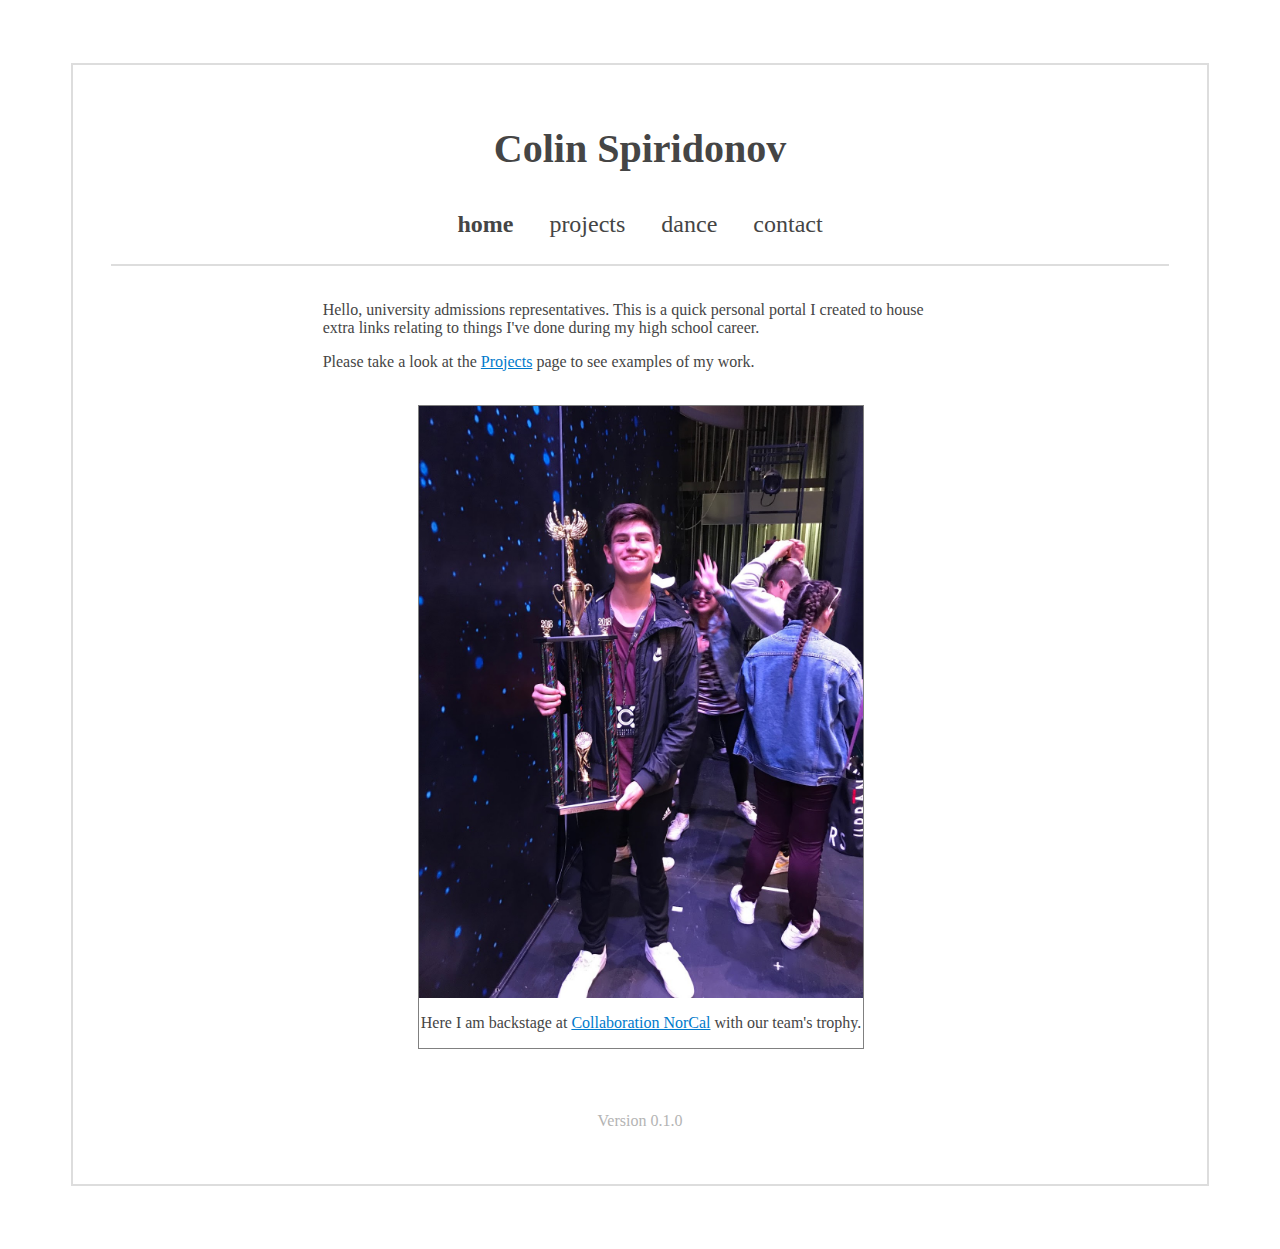
==== index.html @ fffac86a "Initial commit" ====
<!DOCTYPE html>
<html>

<head>
  <title>Colin Spiridonov</title>
  <link rel="stylesheet" href="style.css">
</head>

<body>
  <div id="top-container">
    <!-- Header -->
    <header>
      <h1 id="name-header"><a href="index.html">Colin Spiridonov</a></h1>

      <!-- Navigation Bar -->
      <div id="navigation-bar" class="flex-container">
        <div><a href="index.html" class="current">home</a></div>
        <div><a href="projects.html">projects</a></div>
        <div><a href="dance.html">dance</a></div>
        <div><a href="contact.html">contact</a></div>
      </div>


    </header>
    <hr class='divider'>
    <!-- Main body section -->
    <div class="content">
      <article>


        <p>Hello, university admissions representatives. This is a quick personal portal I created to house extra links relating to things I've done during my high school career.</p>
        <p>Please take a look at the <a href="projects.html">Projects</a> page to see examples of my work.</p>
        <br>

        <div class="image-block">
          <img src="media/collaboration.JPG" width="100%">
          <p class="caption"> Here I am backstage at <a href="dance.html#collaboration" target="_blank">Collaboration NorCal</a> with our team's trophy.</p>
        </div>
        <br>

      </article>
    </div>

    <footer>
      <br>
      <p>Version 0.1.0</p>
    </footer>
  </div>



</body>

</html>
---- style.css ----
body {
  font-family: 'Palatino Linotype', Palatino, Georgia, serif;
  color: rgb(69, 69, 69)
}

#top-container {
  margin: 5%;
  padding: 3%;
  border: 2px solid rgb(221, 221, 221);
}

.image-block {
  width: 70%;
  margin-left: 15%;
  margin-right: 15%;
  border: 1px solid gray;
  text-align: center;
}

img {
  display: block;
  width: 100%;
}

a {
  color: #007acc;
}

h1 {
  text-align: center;
}

ul {
  list-style-type: square;
}

#name-header>a {
  color: rgb(69, 69, 69);
  text-decoration: none;
  font-size: 40px;
}

#name-header>a:hover {
  color: #007acc;
}

.flex-container {
  display: flex;
}

#navigation-bar.flex-container {
  justify-content: center;
  flex-direction: row;
}

#navigation-bar>div {
  padding: 18px;
}

#navigation-bar>div>a {
  font-size: 24px;
  text-decoration: none;
  color: rgb(69, 69, 69);
}

.divider {
  color: rgb(221, 221, 221);
  border-width: 1px;
  border-style: solid;
}

hr {
  color: rgb(221, 221, 221);
  size: 20px;
}

#navigation-bar>div>a:hover {
  /* text-decoration: underline; */
  color: #007acc;
}

#navigation-bar>div>a.current {
  font-weight: bold;
}

.content {
  width: 60%;
  padding: 1%;
  margin: 0px auto;
}

footer {
  text-align: center;
  color: rgb(180, 180, 180)
}
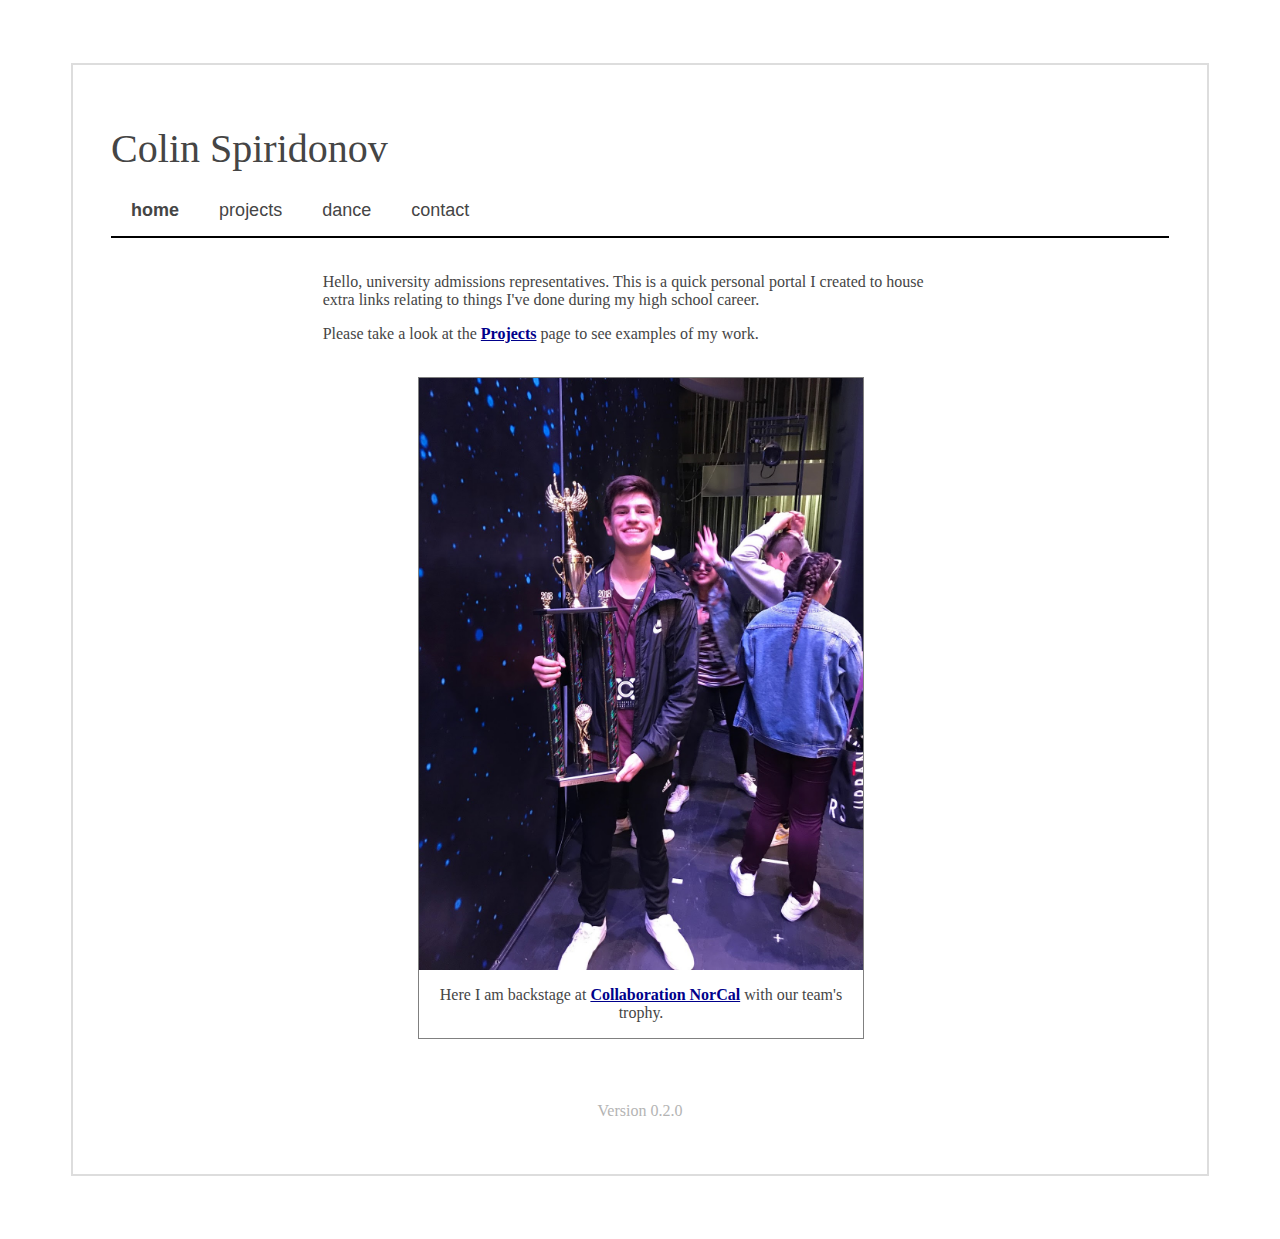
==== commit 4d64dfc3: "Made changes to style.css; Used combination of serif and sans-serif fonts; Cleaned up links" ====
--- a/index.html
+++ b/index.html
@@ -19,14 +19,13 @@
         <div><a href="dance.html">dance</a></div>
         <div><a href="contact.html">contact</a></div>
       </div>
-
+      <hr class='divider'>
 
     </header>
-    <hr class='divider'>
+
     <!-- Main body section -->
     <div class="content">
       <article>
-
 
         <p>Hello, university admissions representatives. This is a quick personal portal I created to house extra links relating to things I've done during my high school career.</p>
         <p>Please take a look at the <a href="projects.html">Projects</a> page to see examples of my work.</p>
@@ -43,11 +42,9 @@
 
     <footer>
       <br>
-      <p>Version 0.1.0</p>
+      <p>Version 0.2.0</p>
     </footer>
   </div>
-
-
 
 </body>
 
--- a/style.css
+++ b/style.css
@@ -14,7 +14,11 @@
   margin-left: 15%;
   margin-right: 15%;
   border: 1px solid gray;
+}
+
+.caption {
   text-align: center;
+  font-weight: normal;
 }
 
 img {
@@ -23,11 +27,22 @@
 }
 
 a {
-  color: #007acc;
+  color: darkblue;
+  font-weight: bold;
+  text-decoration: underline;
+  text-decoration-color: darkblue;
+  text-decoration-style: solid;
+  transition: all 1s ease;
 }
 
-h1 {
-  text-align: center;
+h1>a {
+  font-weight: normal;
+  text-align: left;
+}
+
+h3 {
+  font-family: "Futura", sans-serif;
+  font-weight: 600;
 }
 
 ul {
@@ -38,10 +53,11 @@
   color: rgb(69, 69, 69);
   text-decoration: none;
   font-size: 40px;
+  transition: all 0.5s ease;
 }
 
 #name-header>a:hover {
-  color: #007acc;
+  color: darkblue;
 }
 
 .flex-container {
@@ -49,24 +65,33 @@
 }
 
 #navigation-bar.flex-container {
-  justify-content: center;
+  justify-content: left;
   flex-direction: row;
 }
 
 #navigation-bar>div {
-  padding: 18px;
+  padding: 7px 20px;
 }
 
 #navigation-bar>div>a {
-  font-size: 24px;
+  font-family: "Futura", sans-serif;
+  font-size: 18px;
+  font-weight: normal;
   text-decoration: none;
   color: rgb(69, 69, 69);
+  transition: all 0.5s ease;
+}
+
+#navigation-bar>div>a:hover {
+  color: darkblue;
+}
+
+#navigation-bar>div>a.current {
+  font-weight: bold;
 }
 
 .divider {
-  color: rgb(221, 221, 221);
-  border-width: 1px;
-  border-style: solid;
+  border: 1px solid black;
 }
 
 hr {
@@ -74,16 +99,8 @@
   size: 20px;
 }
 
-#navigation-bar>div>a:hover {
-  /* text-decoration: underline; */
-  color: #007acc;
-}
-
-#navigation-bar>div>a.current {
-  font-weight: bold;
-}
-
 .content {
+  /* border: 1px solid Tomato; */
   width: 60%;
   padding: 1%;
   margin: 0px auto;
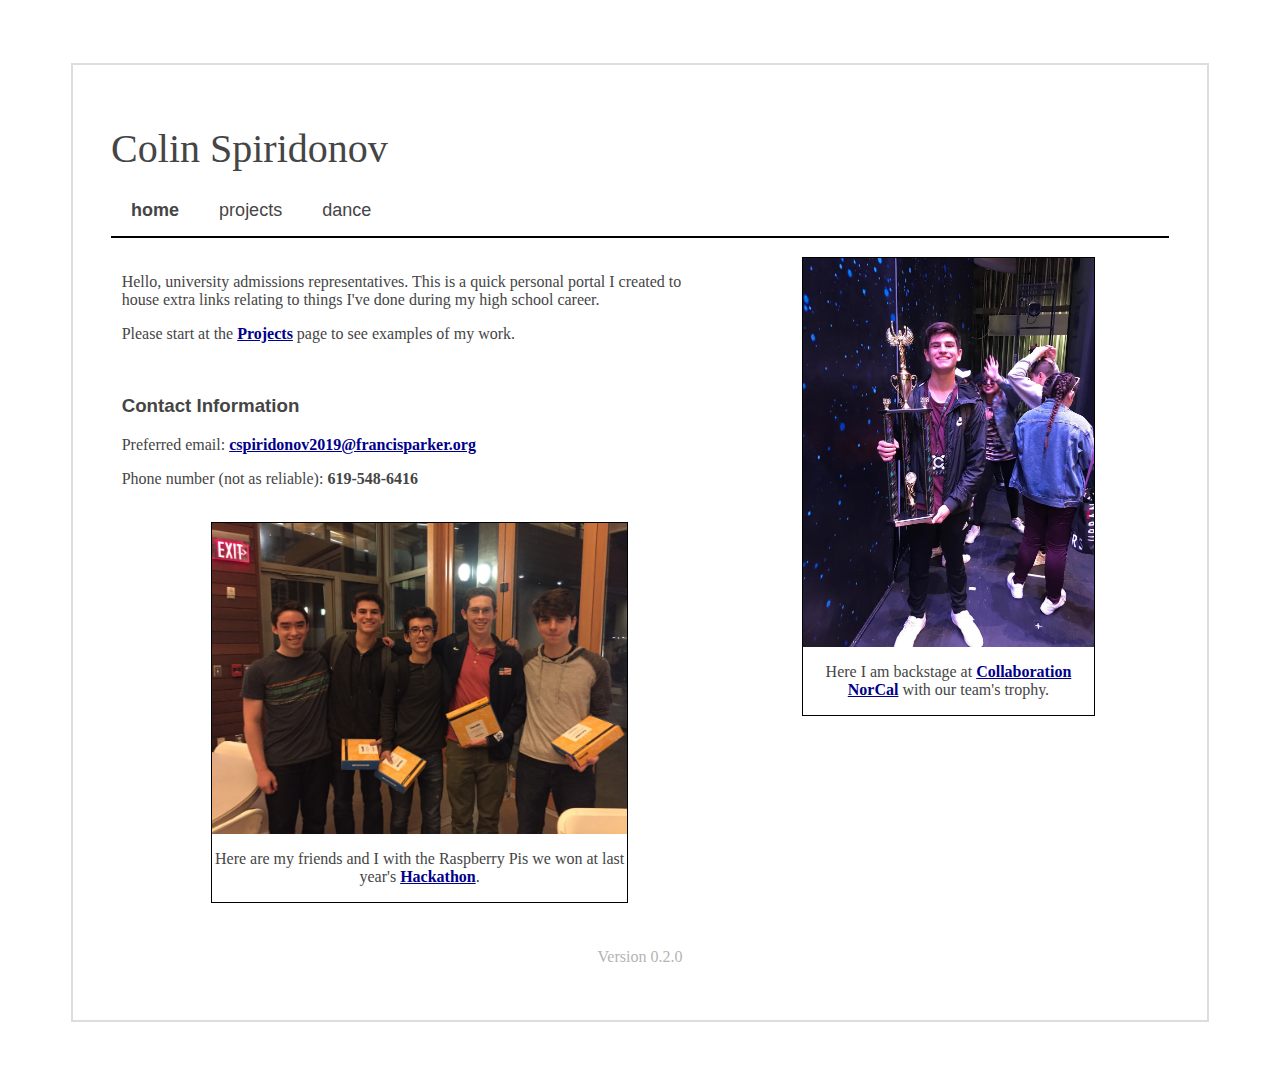
==== commit 8e344abe: "Made different sized columns; Merged contact.html into index.html" ====
--- a/index.html
+++ b/index.html
@@ -8,6 +8,7 @@
 
 <body>
   <div id="top-container">
+
     <!-- Header -->
     <header>
       <h1 id="name-header"><a href="index.html">Colin Spiridonov</a></h1>
@@ -17,27 +18,32 @@
         <div><a href="index.html" class="current">home</a></div>
         <div><a href="projects.html">projects</a></div>
         <div><a href="dance.html">dance</a></div>
-        <div><a href="contact.html">contact</a></div>
       </div>
       <hr class='divider'>
-
     </header>
 
     <!-- Main body section -->
-    <div class="content">
-      <article>
+    <div class="col-7">
+      <p>Hello, university admissions representatives. This is a quick personal portal I created to house extra links relating to things I've done during my high school career.</p>
+      <p>Please start at the <a href="projects.html">Projects</a> page to see examples of my work.</p>
+      <br>
 
-        <p>Hello, university admissions representatives. This is a quick personal portal I created to house extra links relating to things I've done during my high school career.</p>
-        <p>Please take a look at the <a href="projects.html">Projects</a> page to see examples of my work.</p>
-        <br>
+      <h3>Contact Information</h3>
+      <p>Preferred email: <a href="mailto:cspiridonov2019@francisparker.org?Subject=Hello%20Colin" target="_top">cspiridonov2019@francisparker.org</a></p>
+      <p>Phone number (not as reliable): <strong>619-548-6416</strong></p>
+      <br>
 
-        <div class="image-block">
-          <img src="media/collaboration.JPG" width="100%">
-          <p class="caption"> Here I am backstage at <a href="dance.html#collaboration" target="_blank">Collaboration NorCal</a> with our team's trophy.</p>
-        </div>
-        <br>
+      <div class="image-block">
+        <img src="media/hackathon2017.JPG">
+        <p class="caption">Here are my friends and I with the Raspberry Pis we won at last year's <a href="projects.html#hackathons">Hackathon</a>.</p>
+      </div>
+    </div>
 
-      </article>
+    <div class="col-5">
+      <div class="image-block">
+        <img src="media/collaboration.JPG" width="100%">
+        <p class="caption"> Here I am backstage at <a href="dance.html#collaboration">Collaboration NorCal</a> with our team's trophy.</p>
+      </div>
     </div>
 
     <footer>
--- a/style.css
+++ b/style.css
@@ -1,9 +1,41 @@
+* {
+  box-sizing: border-box;
+}
+
 body {
   font-family: 'Palatino Linotype', Palatino, Georgia, serif;
-  color: rgb(69, 69, 69)
+  color: rgb(69, 69, 69);
+}
+
+/* Columns */
+.col-1 {width: 8.33%;}
+.col-2 {width: 16.66%;}
+.col-3 {width: 25%;}
+.col-4 {width: 33.33%;}
+.col-5 {width: 41.66%;}
+.col-6 {width: 50%;}
+.col-7 {width: 58.33%;}
+.col-8 {width: 66.66%;}
+.col-9 {width: 75%;}
+.col-10 {width: 83.33%;}
+.col-11 {width: 91.66%;}
+.col-12 {width: 100%;}
+[class*="col-"] {
+    float: left;
+    padding: 1%;
+    background-color: white;
+    /* border: 1px solid Tomato; */
+}
+.center {
+  float: none;
+  margin: 0px auto;
+}
+.right {
+  float: right;
 }
 
 #top-container {
+  overflow: auto;
   margin: 5%;
   padding: 3%;
   border: 2px solid rgb(221, 221, 221);
@@ -13,7 +45,7 @@
   width: 70%;
   margin-left: 15%;
   margin-right: 15%;
-  border: 1px solid gray;
+  border: 1px solid black;
 }
 
 .caption {
@@ -99,14 +131,10 @@
   size: 20px;
 }
 
-.content {
-  /* border: 1px solid Tomato; */
-  width: 60%;
-  padding: 1%;
-  margin: 0px auto;
-}
-
 footer {
+  display: block;
+  width: 100%;
+  float: left;
   text-align: center;
   color: rgb(180, 180, 180)
 }
